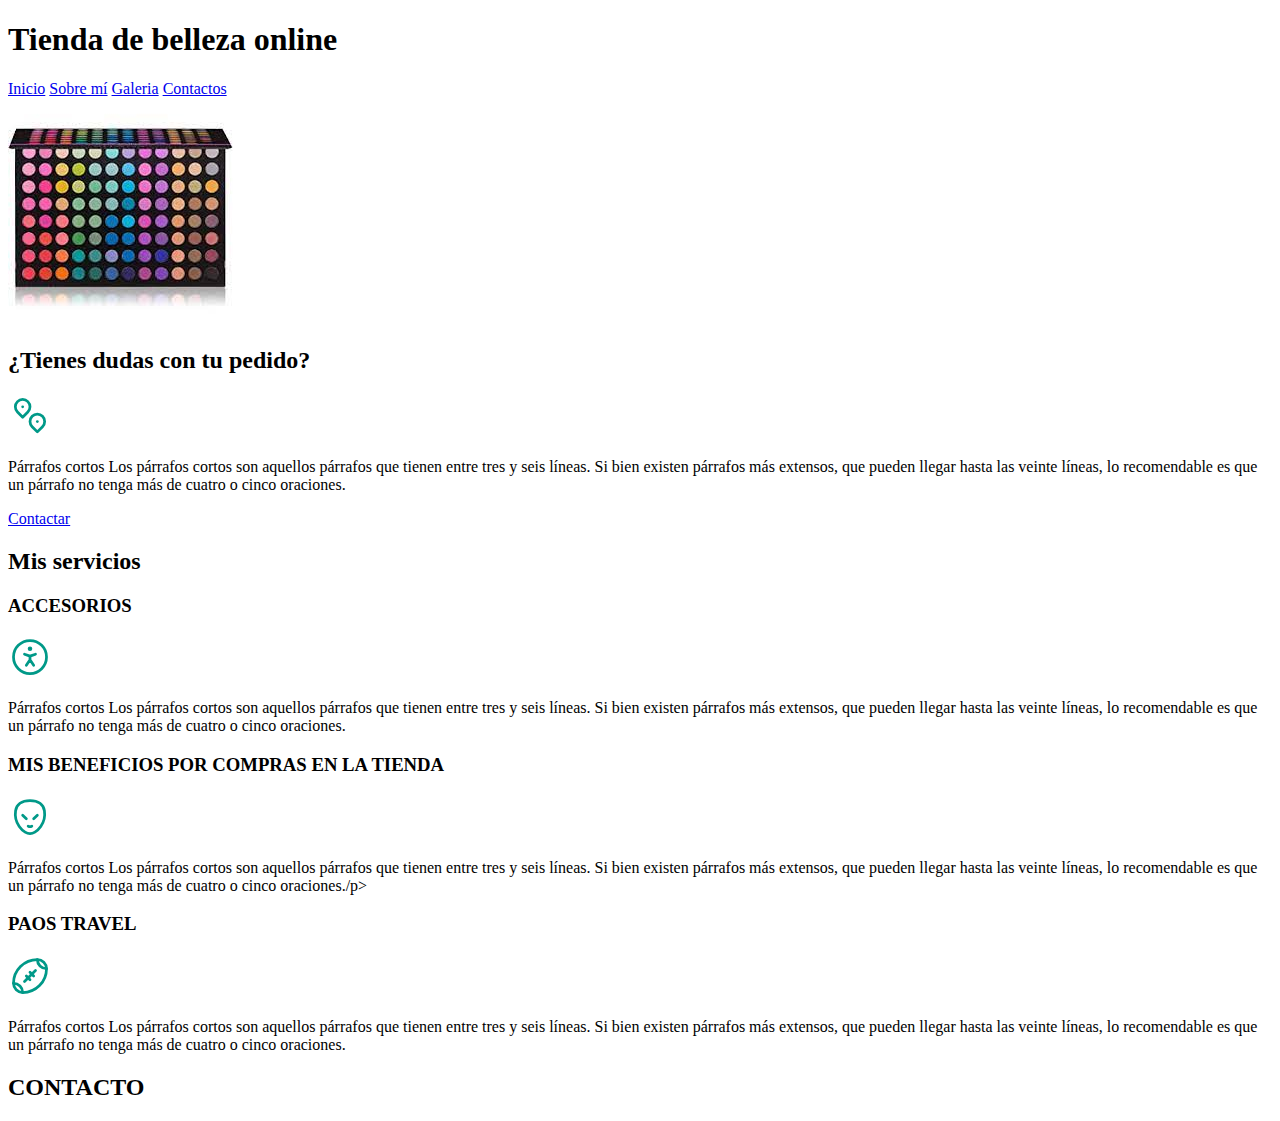
==== index.html @ 19801218 "P" ====
<!DOCTYPE html>
<html lang="en">
<head>
    <meta charset="UTF-8">
    <meta http-equiv="X-UA-Compatible" content="IE=edge">
    <meta name="viewport" content="width=device-width, initial-scale=1.0">
    <title>Paos safe shop</title>
</head>
<body>
    <header>
         <H1>Tienda de belleza online</H1>
    </header>
    
    <nav>
        <a href="#">Inicio</a>
        <a href="#">Sobre mí</a>
        <a href="#">Galeria</a>
        <a href="#">Contactos</a>
        
    </nav>

       <img src="IMAGENES/hero.jpg"> 

    <section>
            <h2>¿Tienes dudas con tu pedido?</h2>
            
                <svg xmlns="http://www.w3.org/2000/svg" class="icon icon-tabler icon-tabler-map-pins" width="44" height="44" viewBox="0 0 24 24" stroke-width="1.5" stroke="#009988" fill="none" stroke-linecap="round" stroke-linejoin="round">
                    <path stroke="none" d="M0 0h24v24H0z" fill="none"/>
                    <path d="M10.828 9.828a4 4 0 1 0 -5.656 0l2.828 2.829l2.828 -2.829z" />
                    <line x1="8" y1="7" x2="8" y2="7.01" />
                    <path d="M18.828 17.828a4 4 0 1 0 -5.656 0l2.828 2.829l2.828 -2.829z" />
                    <line x1="16" y1="15" x2="16" y2="15.01" />
                  </svg>
                        <p>Párrafos cortos Los párrafos cortos son aquellos párrafos que tienen entre tres y seis líneas. Si bien existen párrafos más extensos, que pueden llegar hasta las veinte líneas, lo recomendable es que un párrafo no tenga más de cuatro o cinco oraciones.</p>

            <a href="#">Contactar</a>
    </section>

    <maiN>
        
        <h2>Mis servicios </h2>
        <section>
            <h3>ACCESORIOS</h3>

                     <svg xmlns="http://www.w3.org/2000/svg" class="icon icon-tabler icon-tabler-accessible" width="44" height="44" viewBox="0 0 24 24" stroke-width="1.5" stroke="#009988" fill="none" stroke-linecap="round" stroke-linejoin="round">
                    <path stroke="none" d="M0 0h24v24H0z" fill="none"/>
                    <circle cx="12" cy="12" r="9" />
                     <path d="M10 16.5l2 -3l2 3m-2 -3v-2l3 -1m-6 0l3 1" />
                    <circle cx="12" cy="7.5" r=".5" fill="currentColor" />
                  </svg>
            <p>Párrafos cortos Los párrafos cortos son aquellos párrafos que tienen entre tres y seis líneas. Si bien existen párrafos más extensos, que pueden llegar hasta las veinte líneas, lo recomendable es que un párrafo no tenga más de cuatro o cinco oraciones.</p>
        </section>

        
         <section>
            <h3>MIS BENEFICIOS POR COMPRAS EN LA TIENDA</h3>
            <svg xmlns="http://www.w3.org/2000/svg" class="icon icon-tabler icon-tabler-alien" width="44" height="44" viewBox="0 0 24 24" stroke-width="1.5" stroke="#009988" fill="none" stroke-linecap="round" stroke-linejoin="round">
                <path stroke="none" d="M0 0h24v24H0z" fill="none"/>
                <path d="M11 17a2.5 2.5 0 0 0 2 0" />
                <path d="M12 3c-4.664 0 -7.396 2.331 -7.862 5.595a11.816 11.816 0 0 0 2 8.592a10.777 10.777 0 0 0 3.199 3.064c1.666 1 3.664 1 5.33 0a10.777 10.777 0 0 0 3.199 -3.064a11.89 11.89 0 0 0 2 -8.592c-.466 -3.265 -3.198 -5.595 -7.862 -5.595z" />
                <line x1="8" y1="11" x2="10" y2="13" />
                <line x1="16" y1="11" x2="14" y2="13" />
              </svg>
            <p>Párrafos cortos Los párrafos cortos son aquellos párrafos que tienen entre tres y seis líneas. Si bien existen párrafos más extensos, que pueden llegar hasta las veinte líneas, lo recomendable es que un párrafo no tenga más de cuatro o cinco oraciones./p>
        </section>
         

        <section>
            <h3>PAOS TRAVEL</h3>
            <svg xmlns="http://www.w3.org/2000/svg" class="icon icon-tabler icon-tabler-ball-american-football" width="44" height="44" viewBox="0 0 24 24" stroke-width="1.5" stroke="#009988" fill="none" stroke-linecap="round" stroke-linejoin="round">
                <path stroke="none" d="M0 0h24v24H0z" fill="none"/>
                <line x1="15" y1="9" x2="9" y2="15" />
                <line x1="10" y1="12" x2="12" y2="14" />
                <line x1="12" y1="10" x2="14" y2="12" />
                <path d="M8 21a5 5 0 0 0 -5 -5" />
                <path d="M16 3c-7.18 0 -13 5.82 -13 13a5 5 0 0 0 5 5c7.18 0 13 -5.82 13 -13a5 5 0 0 0 -5 -5" />
                <path d="M16 3a5 5 0 0 0 5 5" />
              </svg>
           <p>Párrafos cortos Los párrafos cortos son aquellos párrafos que tienen entre tres y seis líneas. Si bien existen párrafos más extensos, que pueden llegar hasta las veinte líneas, lo recomendable es que un párrafo no tenga más de cuatro o cinco oraciones.</p>
        </section>

    </maiN>
    
      <footer>


      </footer>
    
    <section>

    </section>
    

    

    

    <h2>CONTACTO</h2>




    





</body>
</html>
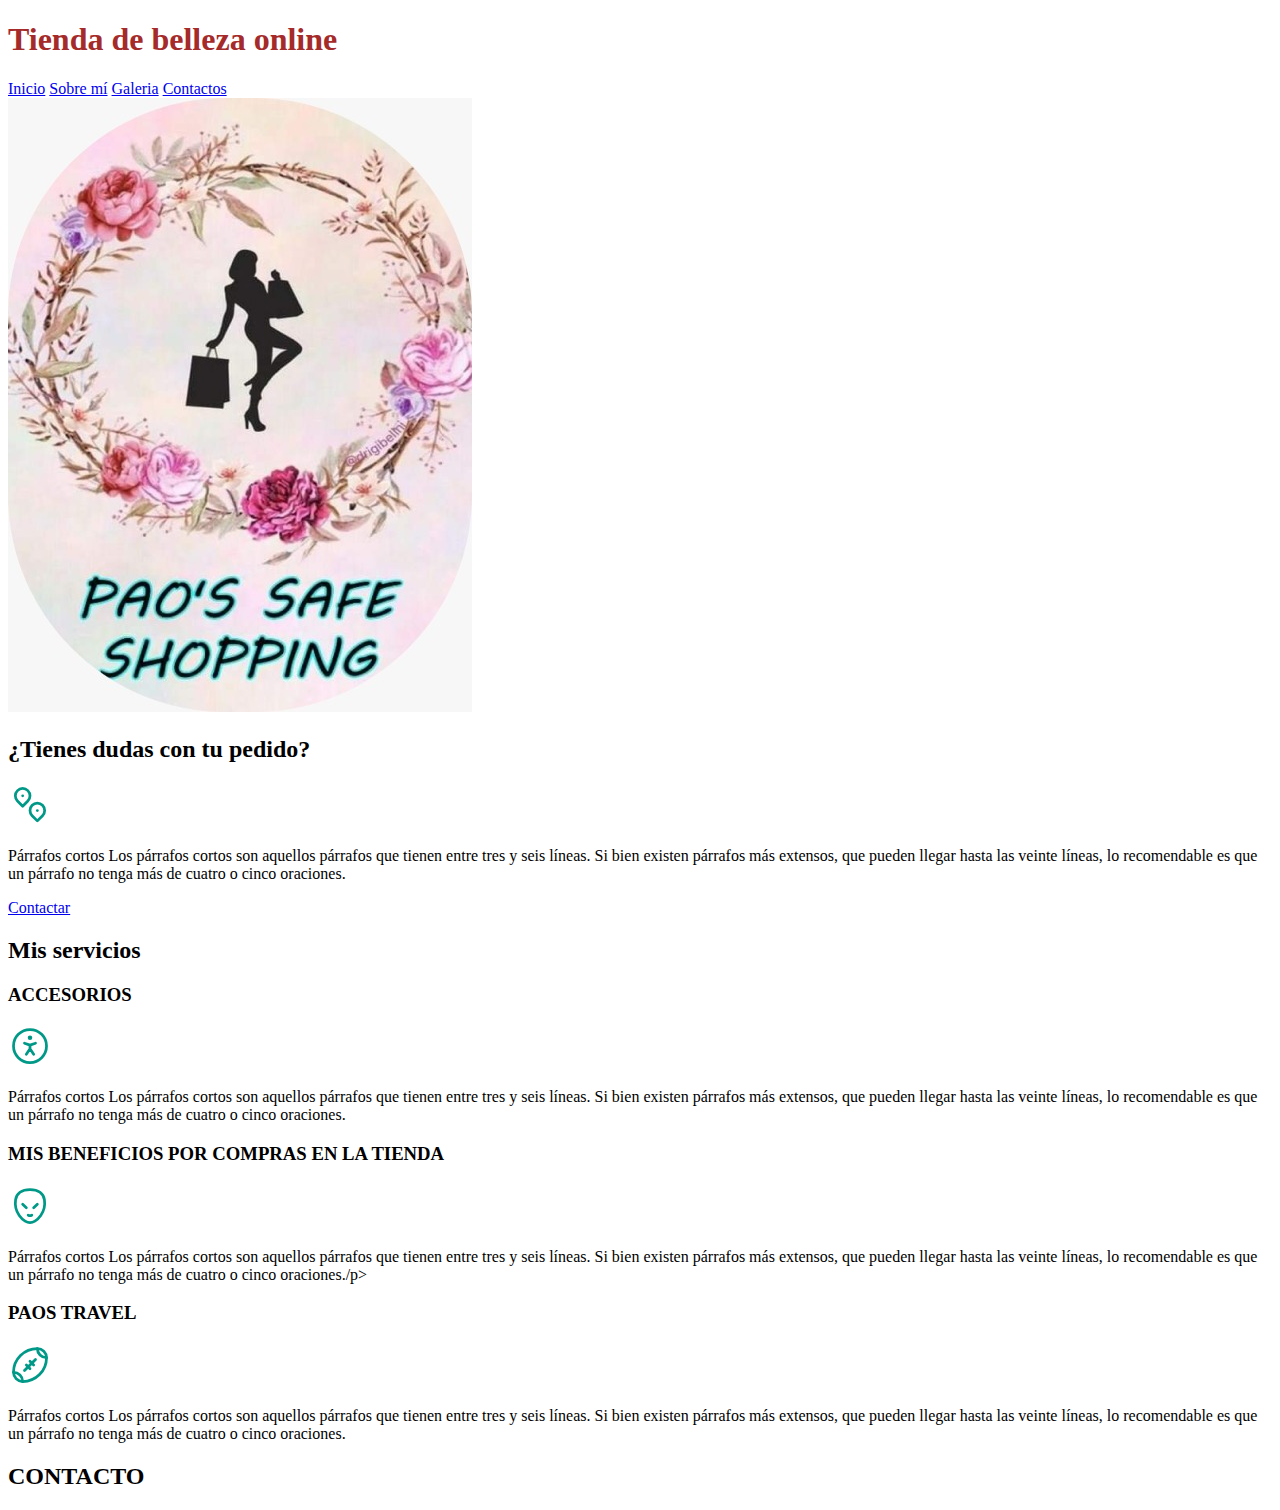
==== commit a1a5417d: "p" ====
--- a/index.html
+++ b/index.html
@@ -4,11 +4,12 @@
     <meta charset="UTF-8">
     <meta http-equiv="X-UA-Compatible" content="IE=edge">
     <meta name="viewport" content="width=device-width, initial-scale=1.0">
+    <link rel="stylesheet" href="css/estilos.css">
     <title>Paos safe shop</title>
 </head>
 <body>
     <header>
-         <H1>Tienda de belleza online</H1>
+         <H1 id="TITULO">Tienda de belleza online</H1>
     </header>
     
     <nav>
@@ -19,7 +20,7 @@
         
     </nav>
 
-       <img src="IMAGENES/hero.jpg"> 
+       <img src="IMAGENES/pao.jpeg"> 
 
     <section>
             <h2>¿Tienes dudas con tu pedido?</h2>
--- a/css/estilos.css
+++ b/css/estilos.css
@@ -0,0 +1,3 @@
+#TITULO{
+    color: brown;
+}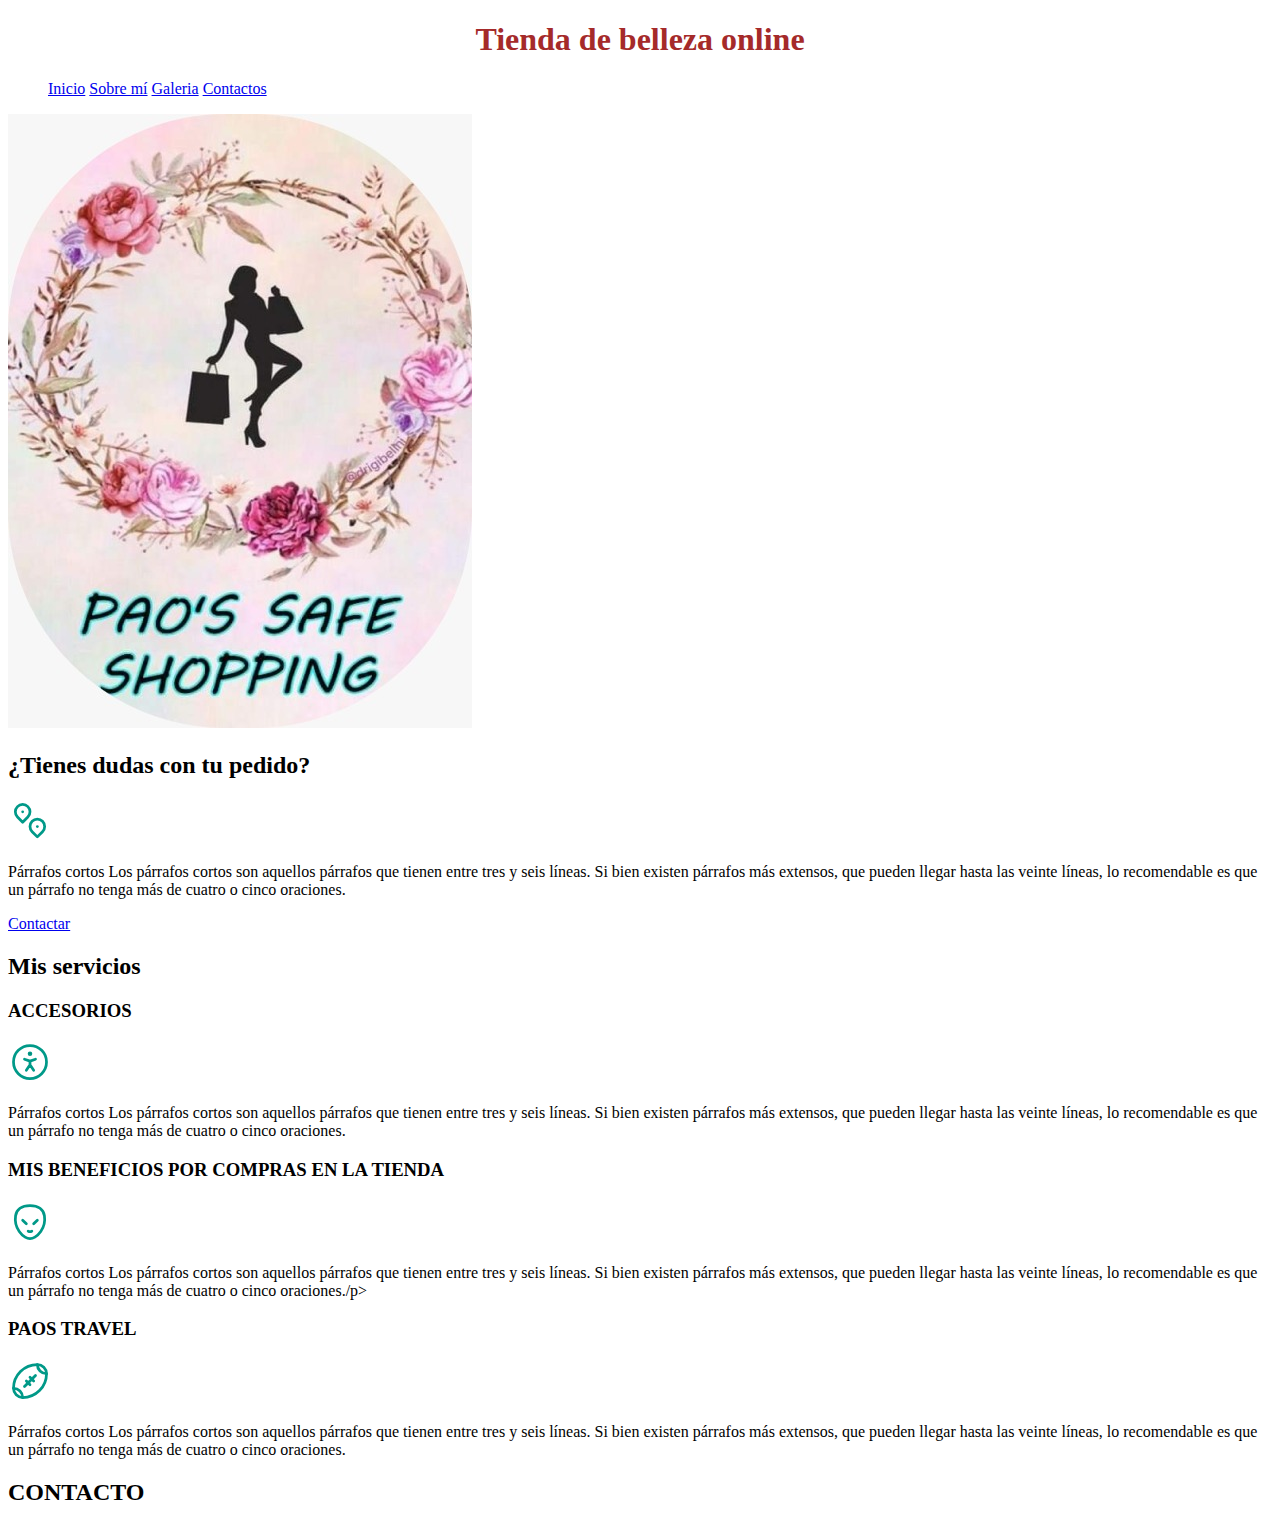
==== commit 059d6489: "a" ====
--- a/index.html
+++ b/index.html
@@ -10,15 +10,14 @@
 <body>
     <header>
          <H1 id="TITULO">Tienda de belleza online</H1>
+         <ul>
+            <li><a href="#">Inicio</a></li>
+            <li><a href="#">Sobre mí</a></li>
+            <li><a href="#">Galeria</a></li>
+            <li><a href="#">Contactos</a></li>
+            
+        </ul>
     </header>
-    
-    <nav>
-        <a href="#">Inicio</a>
-        <a href="#">Sobre mí</a>
-        <a href="#">Galeria</a>
-        <a href="#">Contactos</a>
-        
-    </nav>
 
        <img src="IMAGENES/pao.jpeg"> 
 
--- a/css/estilos.css
+++ b/css/estilos.css
@@ -1,3 +1,7 @@
 #TITULO{
     color: brown;
+    text-align: center;
+}
+li{
+    display: inline;
 }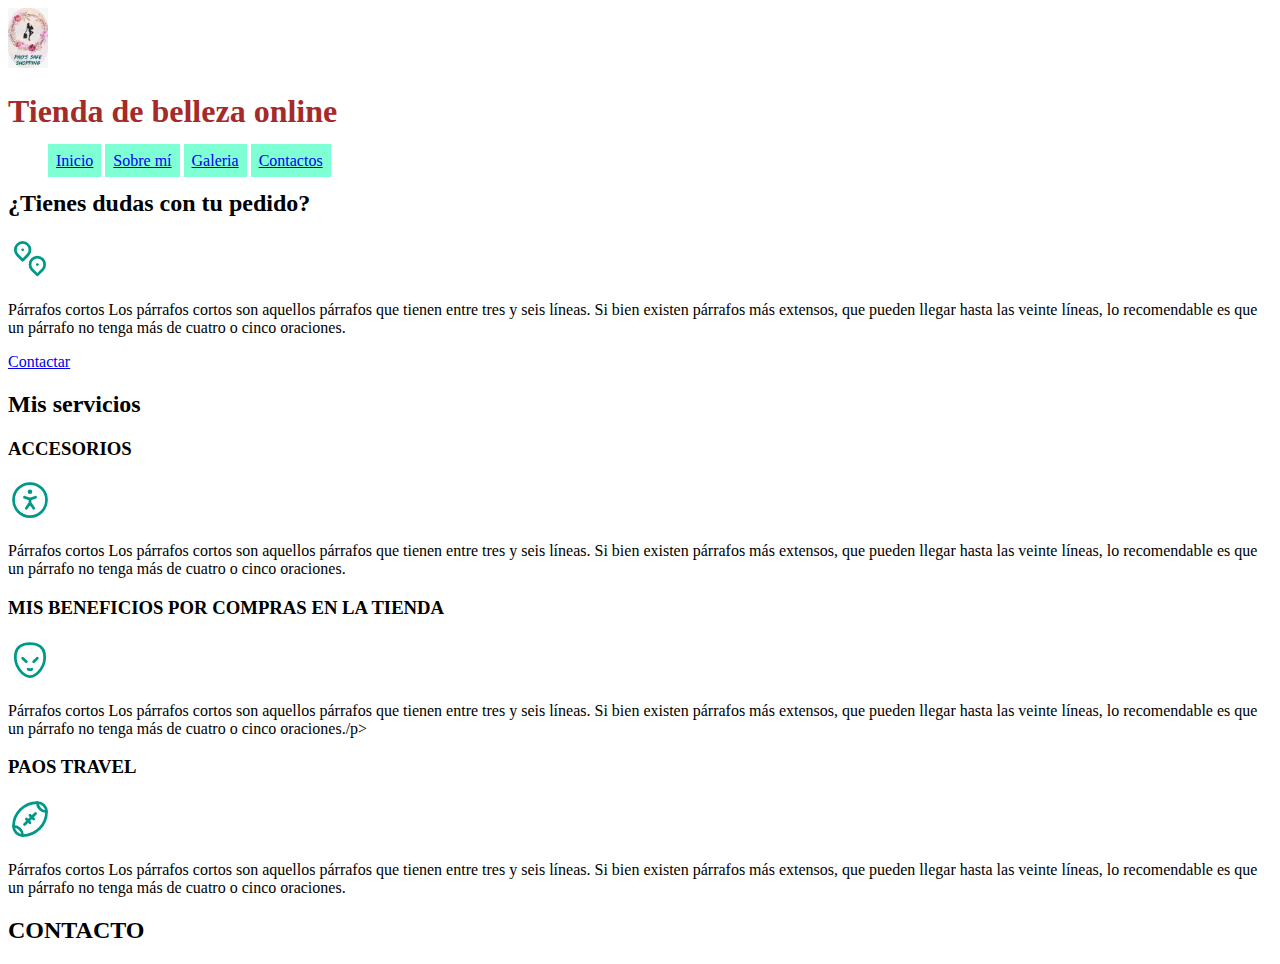
==== commit bc6fa39b: "a" ====
--- a/index.html
+++ b/index.html
@@ -9,17 +9,19 @@
 </head>
 <body>
     <header>
-         <H1 id="TITULO">Tienda de belleza online</H1>
-         <ul>
-            <li><a href="#">Inicio</a></li>
-            <li><a href="#">Sobre mí</a></li>
-            <li><a href="#">Galeria</a></li>
-            <li><a href="#">Contactos</a></li>
-            
-        </ul>
+        <div id="cabe">
+            <img id="icono" src="IMAGENES/pao.jpeg"> 
+            <H1 id="TITULO">Tienda de belleza online</H1>
+            <ul>
+                <li><a id="navbar" href="#">Inicio</a></li>
+                <li><a id="navbar" href="#">Sobre mí</a></li>
+                <li><a id="navbar" href="#">Galeria</a></li>
+                <li><a id="navbar" href="#">Contactos</a></li>
+            </ul>
+        </div>
     </header>
 
-       <img src="IMAGENES/pao.jpeg"> 
+        
 
     <section>
             <h2>¿Tienes dudas con tu pedido?</h2>
--- a/css/estilos.css
+++ b/css/estilos.css
@@ -1,6 +1,17 @@
+#cabe{
+    display: inline;
+}
 #TITULO{
     color: brown;
-    text-align: center;
+}
+#navbar{
+    display: inline;
+    padding: 8px;
+    background-color: aquamarine;
+}
+#icono{
+    height: 60px;
+    width: 40px;
 }
 li{
     display: inline;
